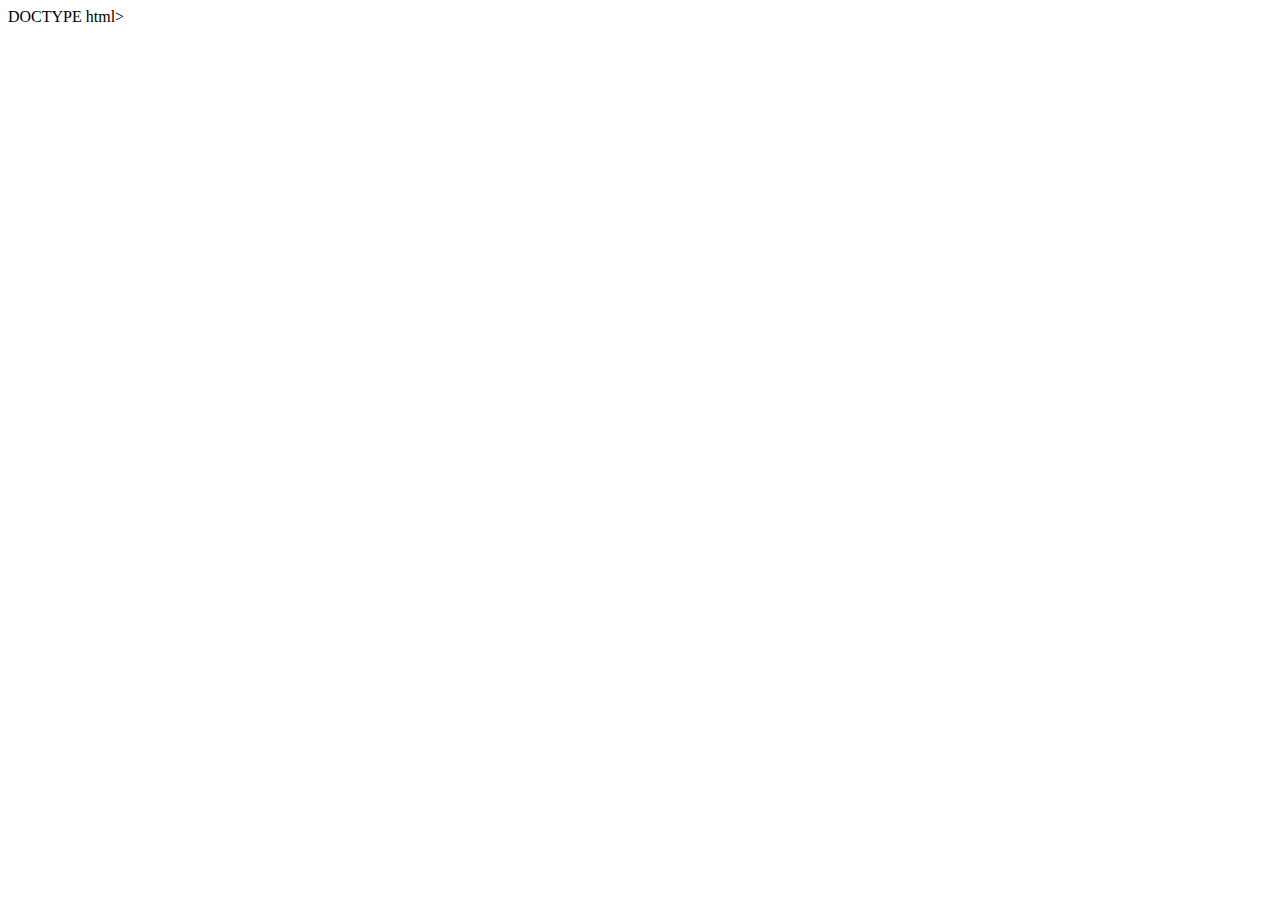
==== portfolio.html @ 928fcd1c "new page" ====
DOCTYPE html>
<html lang="en">
  <head>
    <meta charset="UTF-8" />
    <meta name="viewport" content="width=device-width, initial-scale=1.0" />
    <meta http-equiv="X-UA-Compatible" content="ie=edge" />
    <title>Static Template</title>
  </head>
  <body></body>
</html>
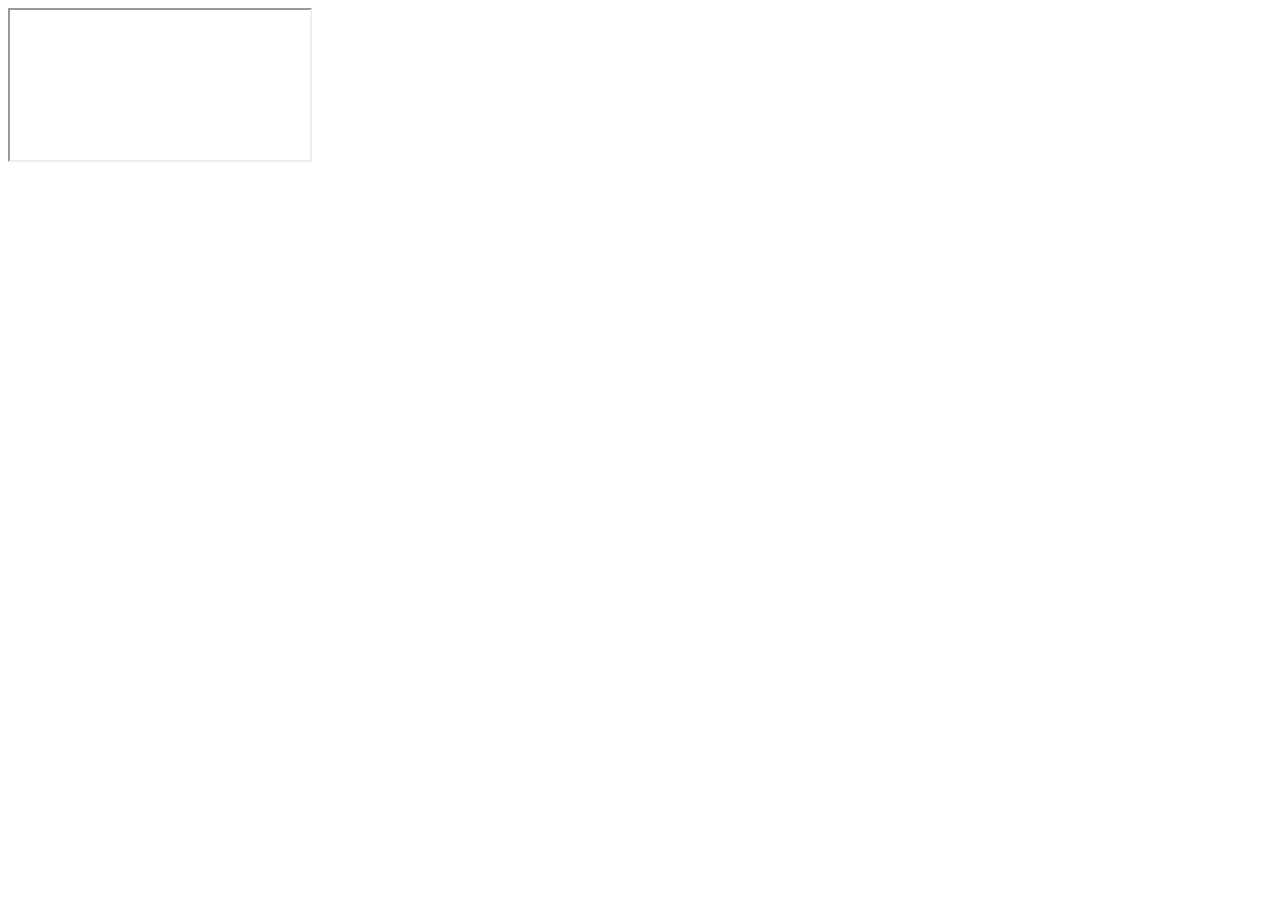
==== commit 507aa317: "added sketch" ====
--- a/portfolio.html
+++ b/portfolio.html
@@ -1,4 +1,4 @@
-DOCTYPE html>
+<!DOCTYPE html>
 <html lang="en">
   <head>
     <meta charset="UTF-8" />
@@ -6,5 +6,9 @@
     <meta http-equiv="X-UA-Compatible" content="ie=edge" />
     <title>Static Template</title>
   </head>
-  <body></body>
+  <body>
+    <iframe src="https://editor.p5js.org/kwood24/embed/HB5e9D1L7">
+      width="400" height="400" ></iframe
+    >
+  </body>
 </html>
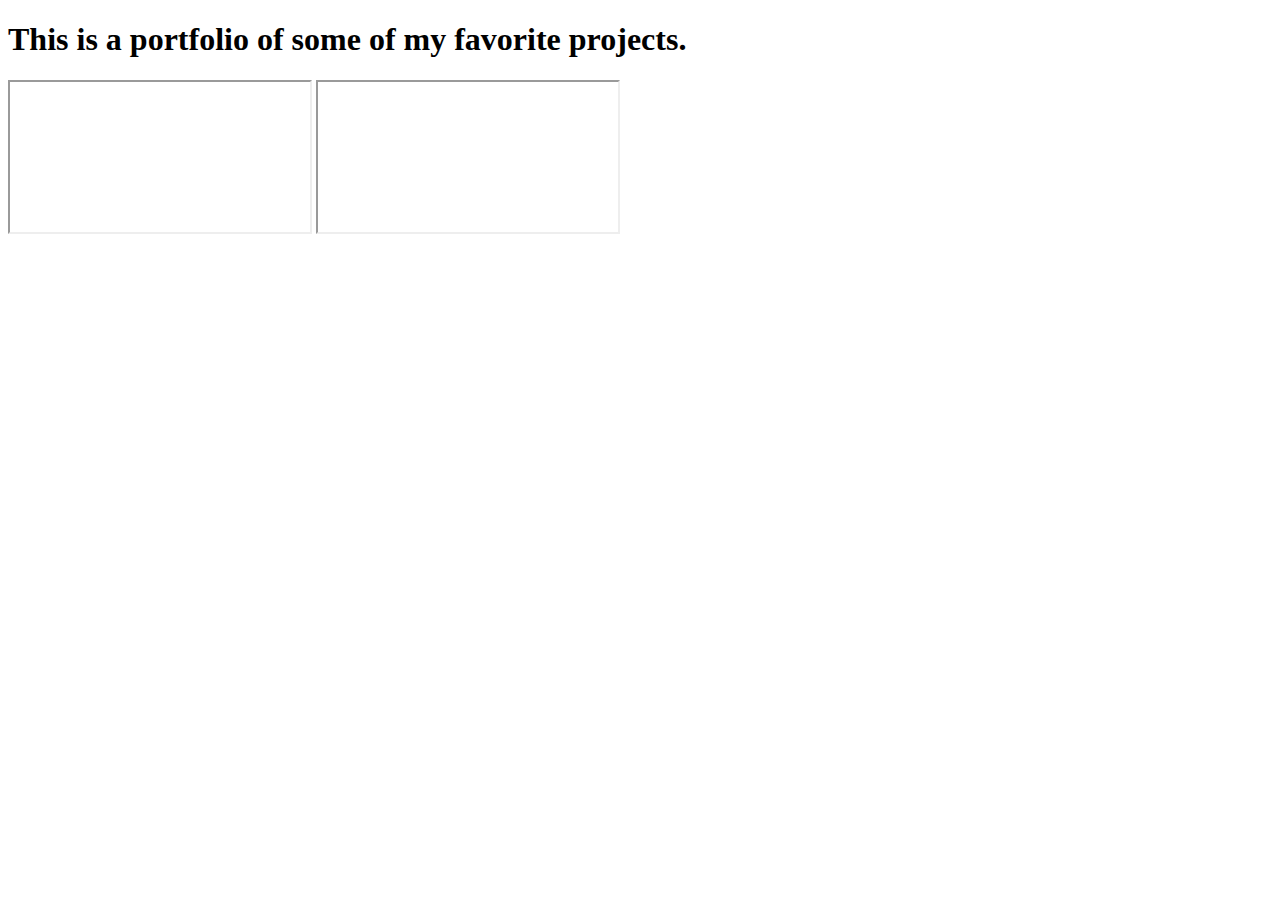
==== commit 98f2110b: "portfolio sketches link" ====
--- a/portfolio.html
+++ b/portfolio.html
@@ -6,9 +6,11 @@
     <meta http-equiv="X-UA-Compatible" content="ie=edge" />
     <title>Static Template</title>
   </head>
+  <h1> This is a portfolio of some of my favorite projects. </h1>
   <body>
+    <iframe src="https://editor.p5js.org/kwood24/embed/bee92QEN8">
+   
+    </iframe>
     <iframe src="https://editor.p5js.org/kwood24/embed/HB5e9D1L7">
-      width="400" height="400" ></iframe
-    >
-  </body>
+     </iframe>
 </html>
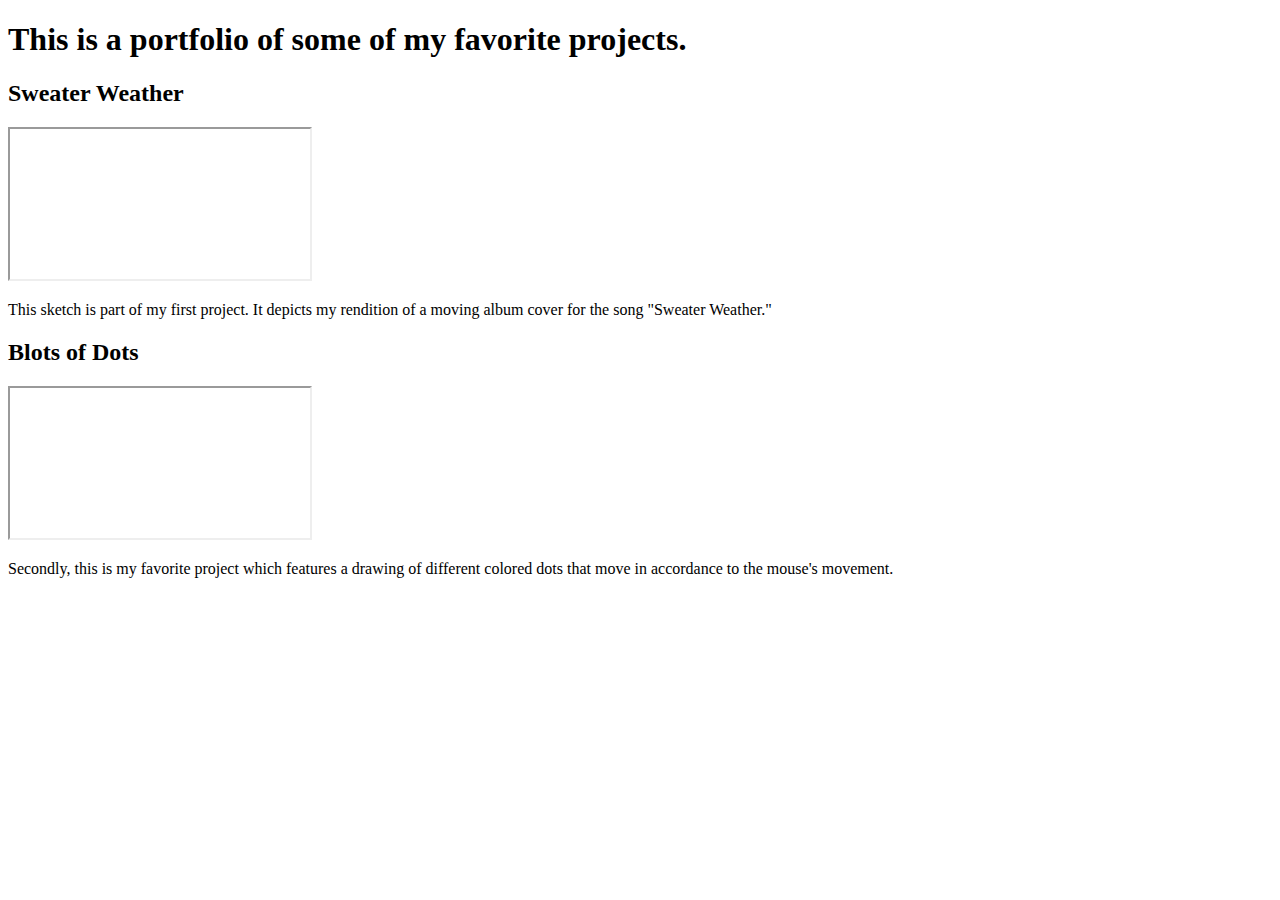
==== commit e3ab4b21: "new page and updates" ====
--- a/portfolio.html
+++ b/portfolio.html
@@ -8,9 +8,16 @@
   </head>
   <h1> This is a portfolio of some of my favorite projects. </h1>
   <body>
+    <h2> Sweater Weather</h2>       
     <iframe src="https://editor.p5js.org/kwood24/embed/bee92QEN8">
-   
-    </iframe>
+    </iframe>         
+    <p> This sketch is part of my first project. It depicts my rendition of a moving album cover for the song "Sweater Weather." </p>
+    <h2>Blots of Dots</h2>
+  
     <iframe src="https://editor.p5js.org/kwood24/embed/HB5e9D1L7">
      </iframe>
+    
+       <p>
+      Secondly, this is my favorite project which features a drawing of different colored dots that move in accordance to the mouse's movement.
+     </p>
 </html>
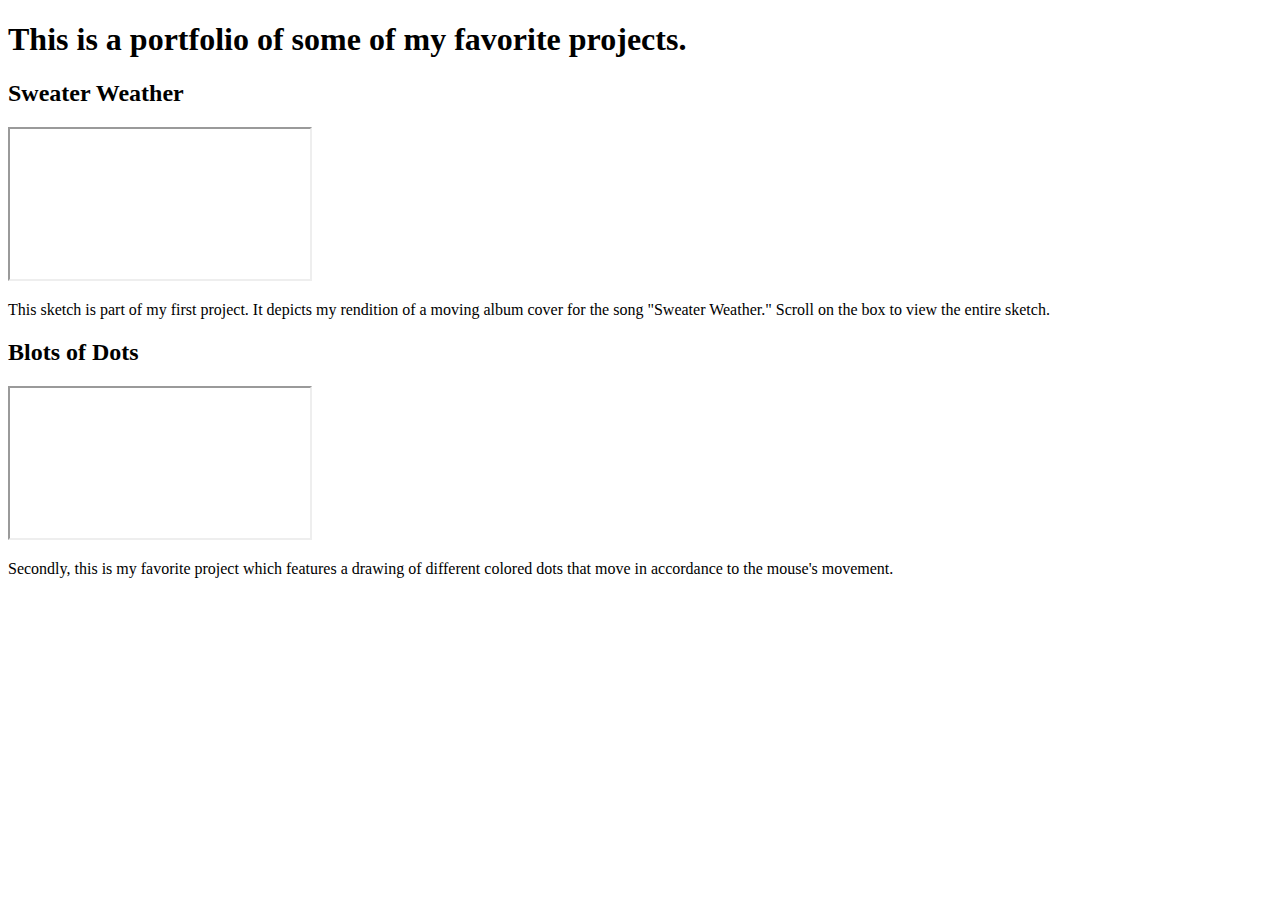
==== commit e523cb5c: "added text" ====
--- a/portfolio.html
+++ b/portfolio.html
@@ -11,7 +11,7 @@
     <h2> Sweater Weather</h2>       
     <iframe src="https://editor.p5js.org/kwood24/embed/bee92QEN8">
     </iframe>         
-    <p> This sketch is part of my first project. It depicts my rendition of a moving album cover for the song "Sweater Weather." </p>
+    <p> This sketch is part of my first project. It depicts my rendition of a moving album cover for the song "Sweater Weather." Scroll on the box to view the entire sketch. </p>
     <h2>Blots of Dots</h2>
   
     <iframe src="https://editor.p5js.org/kwood24/embed/HB5e9D1L7">
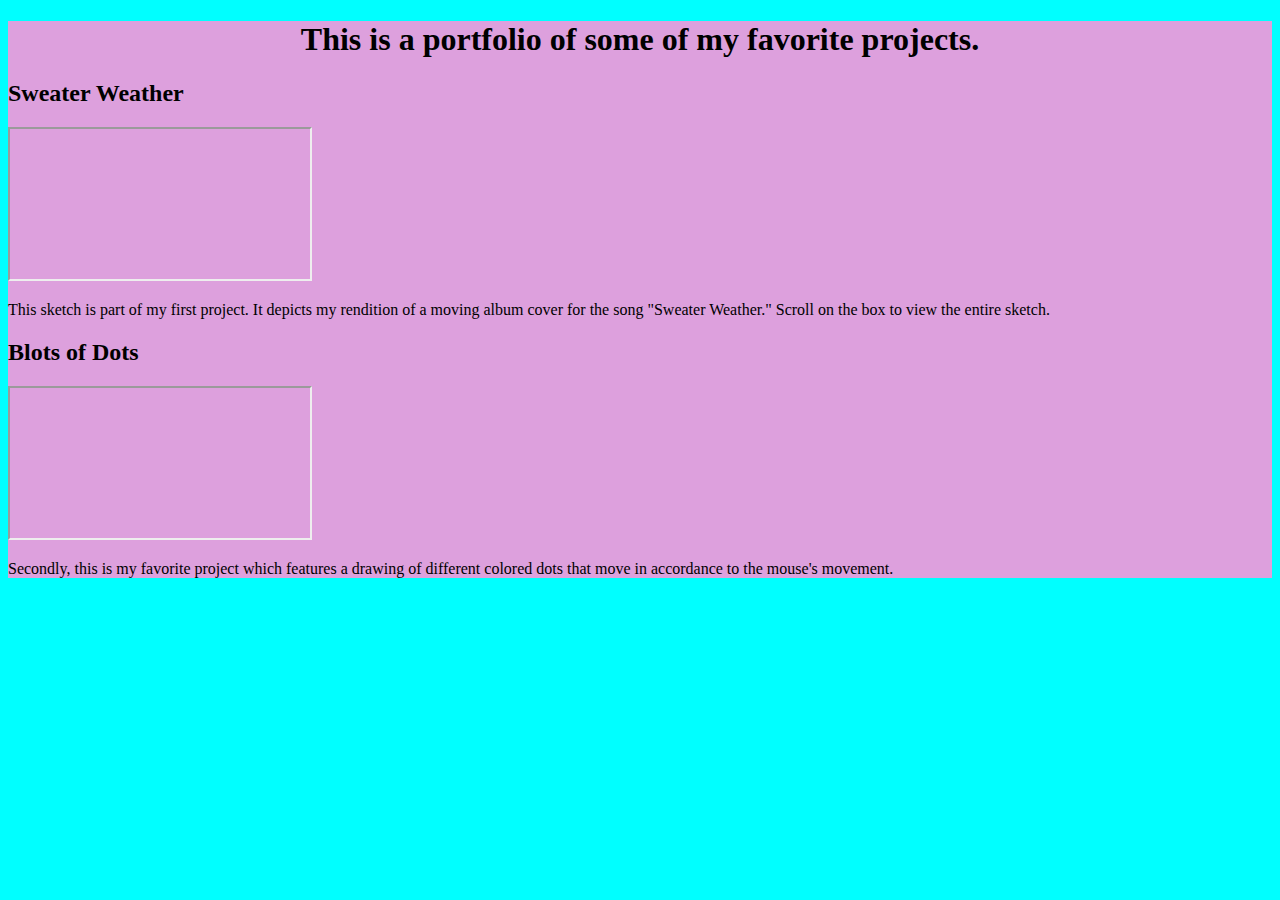
==== commit 482ff1b3: "color change" ====
--- a/portfolio.html
+++ b/portfolio.html
@@ -1,11 +1,19 @@
 <!DOCTYPE html>
 <html lang="en">
   <head>
+      <link rel="stylesheet" type="text/css" href="style.css">
     <meta charset="UTF-8" />
     <meta name="viewport" content="width=device-width, initial-scale=1.0" />
     <meta http-equiv="X-UA-Compatible" content="ie=edge" />
     <title>Static Template</title>
+    <style>
+      #portfoliobody {
+background-color: plum
+      }
+      </style>
   </head>
+  <div id="portfoliobody">
+    
   <h1> This is a portfolio of some of my favorite projects. </h1>
   <body>
     <h2> Sweater Weather</h2>       
@@ -20,4 +28,6 @@
        <p>
       Secondly, this is my favorite project which features a drawing of different colored dots that move in accordance to the mouse's movement.
      </p>
+    </div>
 </html>
+
--- a/style.css
+++ b/style.css
@@ -0,0 +1,6 @@
+body {
+  background-color: aqua;
+}
+h1 {
+  text-align: center;
+}
